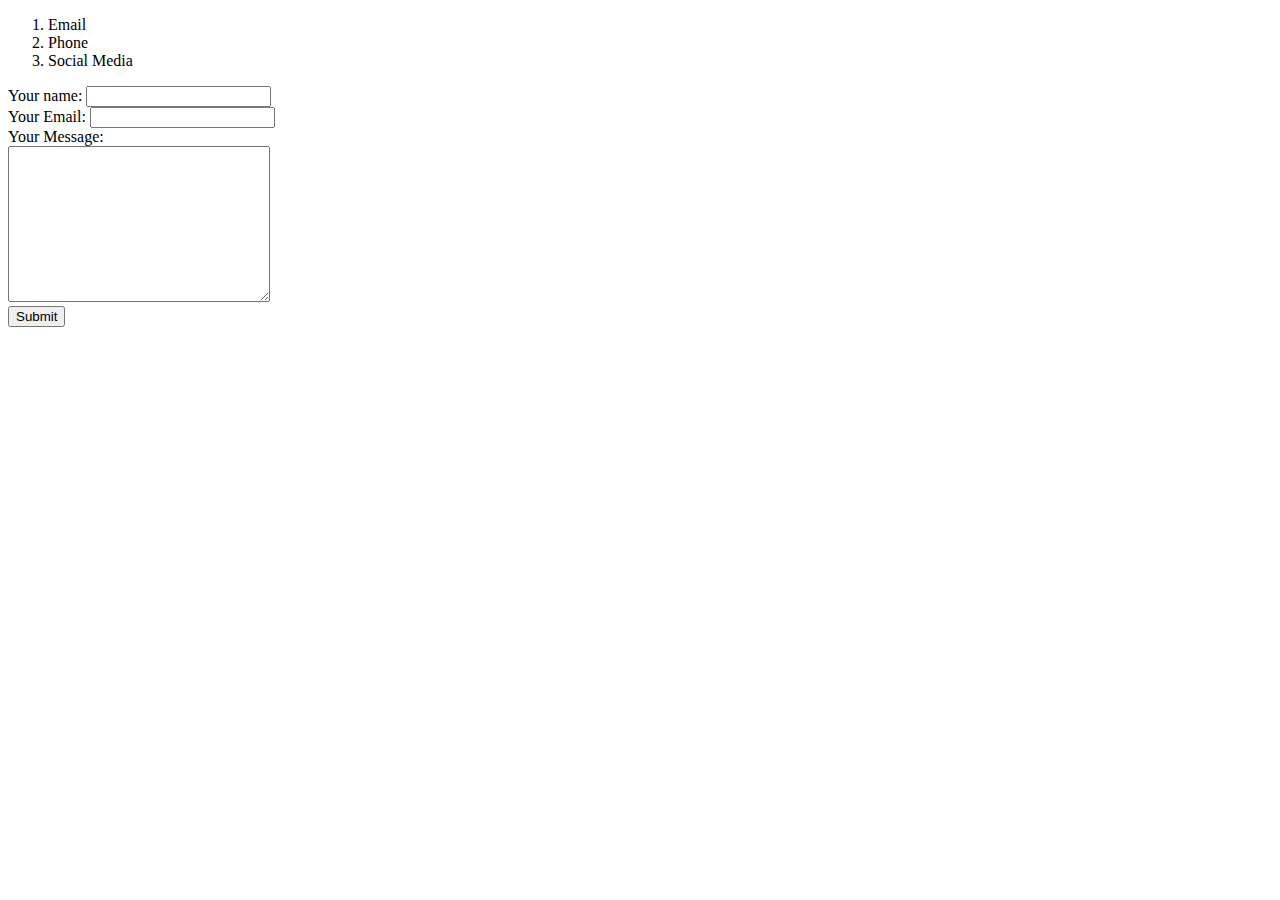
==== contact.html @ c866b616 "add initial cv website files" ====
<!DOCTYPE html>
<html lang="en" dir="ltr">
  <head>
    <meta charset="utf-8">
    <title>Contact Me</title>
  </head>
  <body>
    <ol>
      <li>Email</li>
      <li>Phone </li>
      <li>Social Media</li>
    </ol>
<form action="mailto:info@londonappbrewery.com" method="post" enctype="text/plain">
    <label>Your name:</label>
    <input type="text" name="Yourname" value=""> <br>
    <label>Your Email:</label>
    <input type="email" name="YourEmail" value=""> <br>
    <label>Your Message:</label> <br>
    <textarea name="YourMessage" rows="10" cols="30"></textarea> <br>
    <input type="submit" name="">

</form>

  </body>
</html>
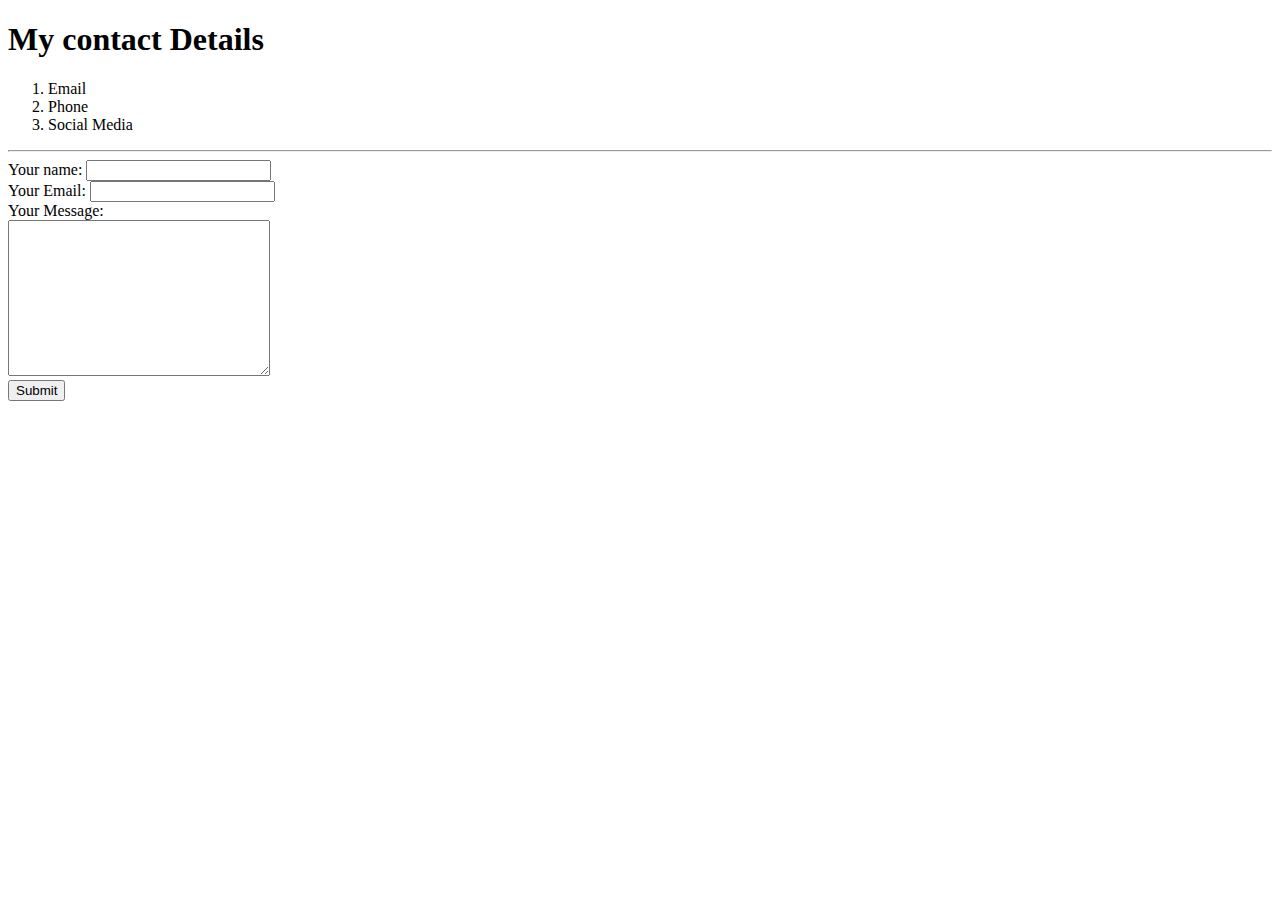
==== commit ccd9bb11: "Add files via upload" ====
--- a/contact.html
+++ b/contact.html
@@ -3,13 +3,17 @@
   <head>
     <meta charset="utf-8">
     <title>Contact Me</title>
+    <link rel="stylesheet" href="css/styles.css">
+
   </head>
   <body>
+    <h1>My contact Details</h1>
     <ol>
       <li>Email</li>
       <li>Phone </li>
       <li>Social Media</li>
     </ol>
+    <hr>
 <form action="mailto:info@londonappbrewery.com" method="post" enctype="text/plain">
     <label>Your name:</label>
     <input type="text" name="Yourname" value=""> <br>
